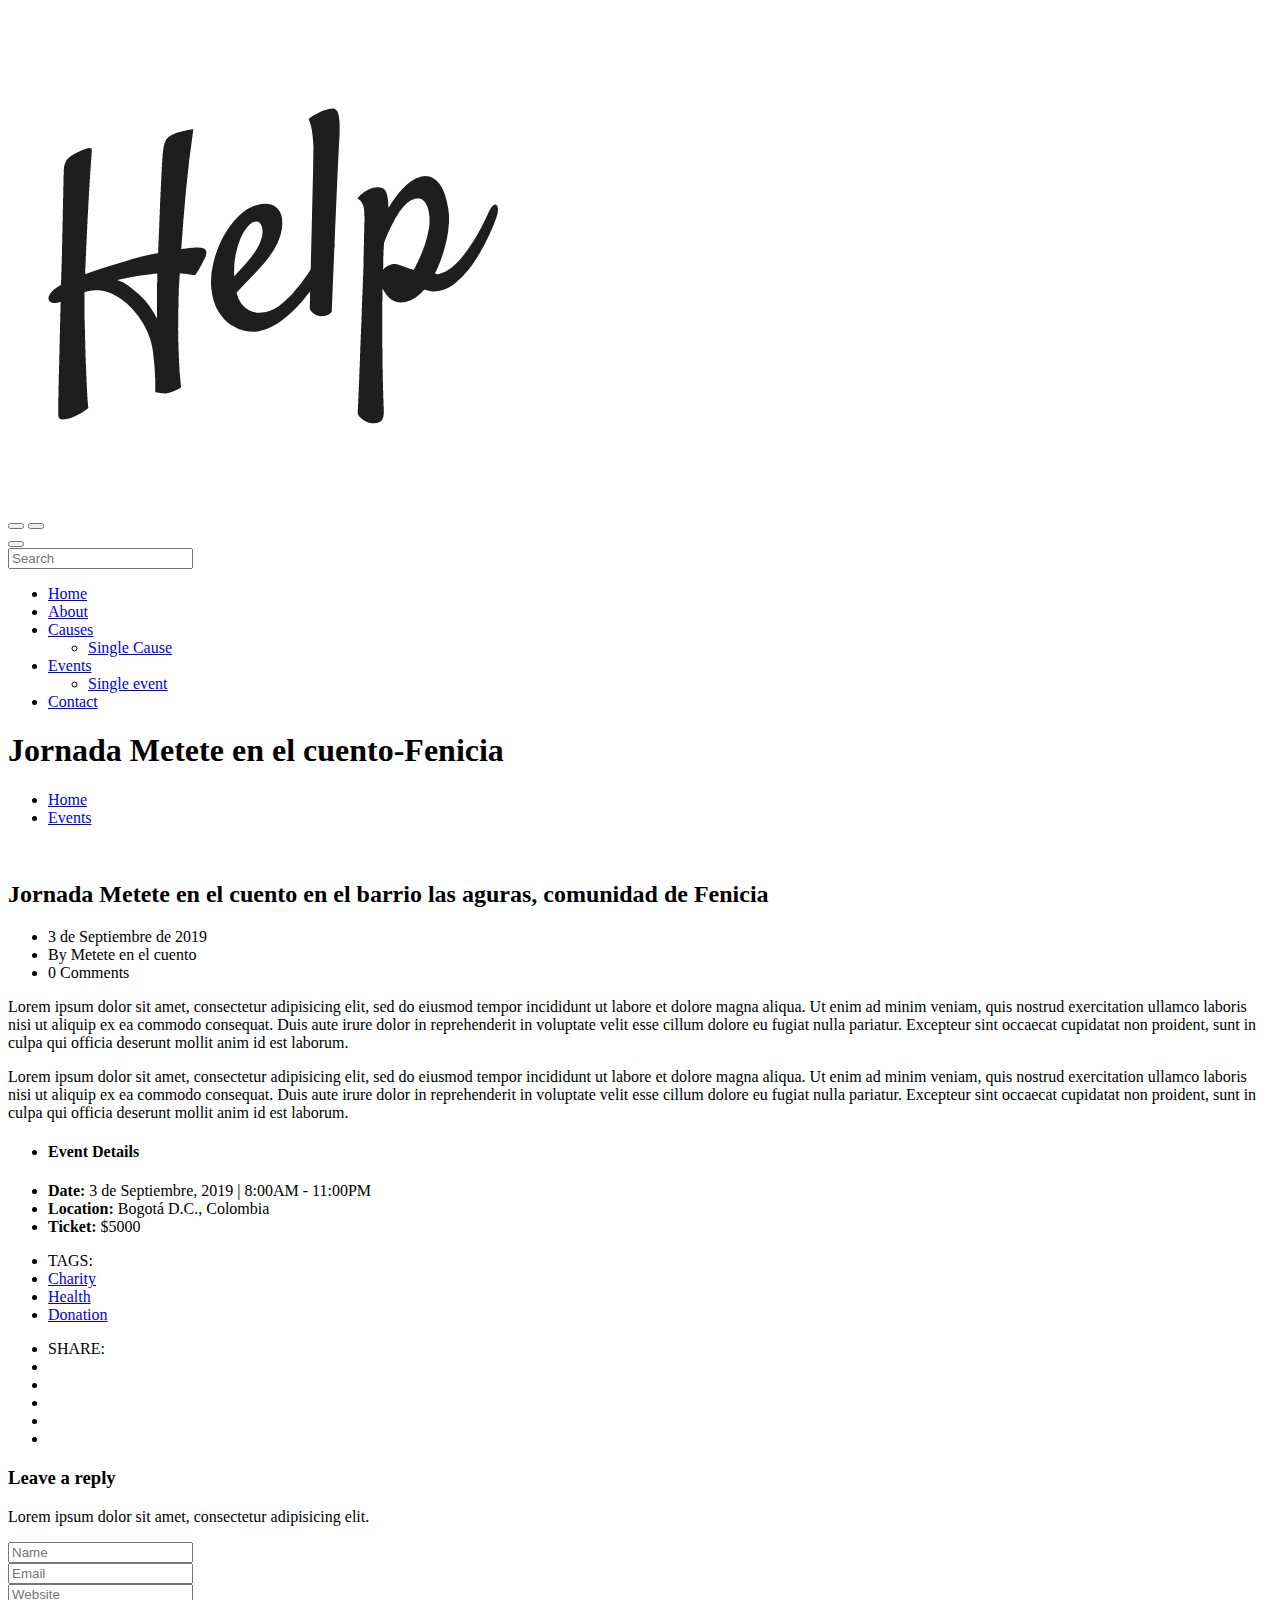
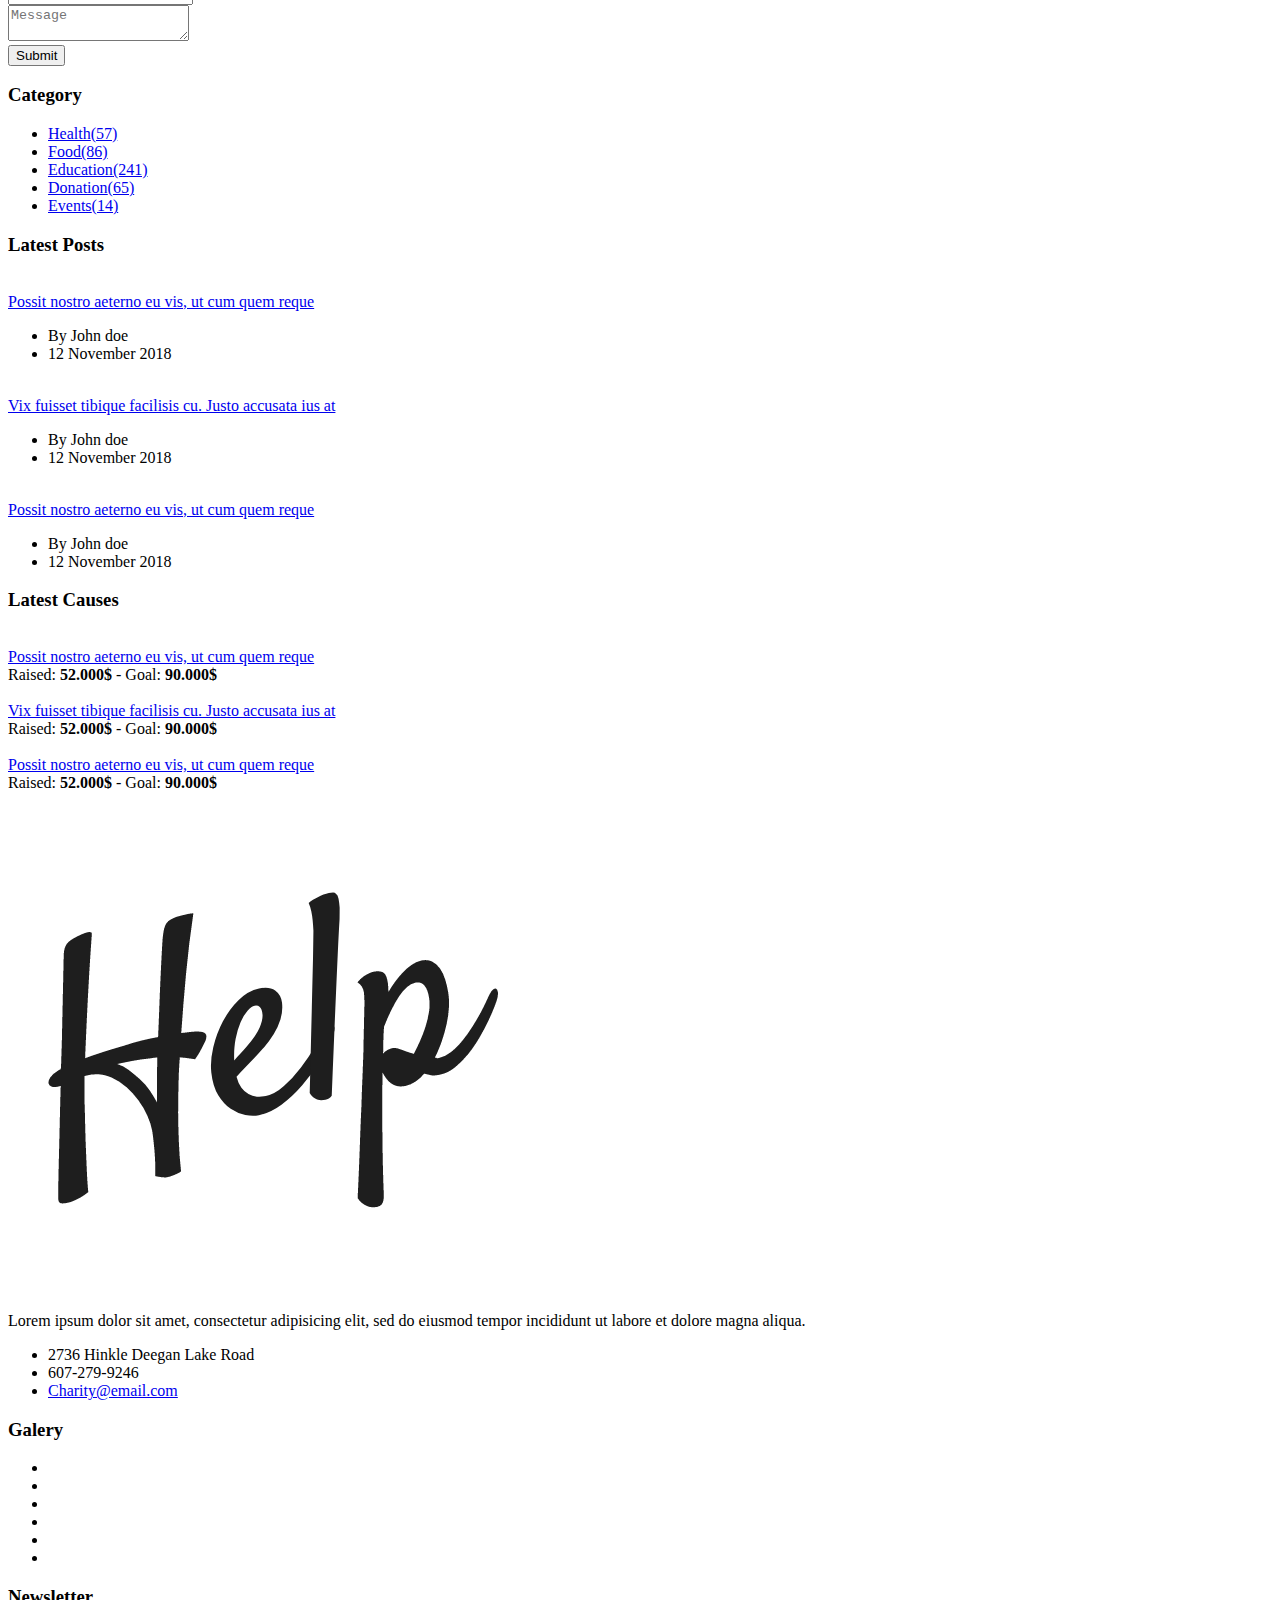
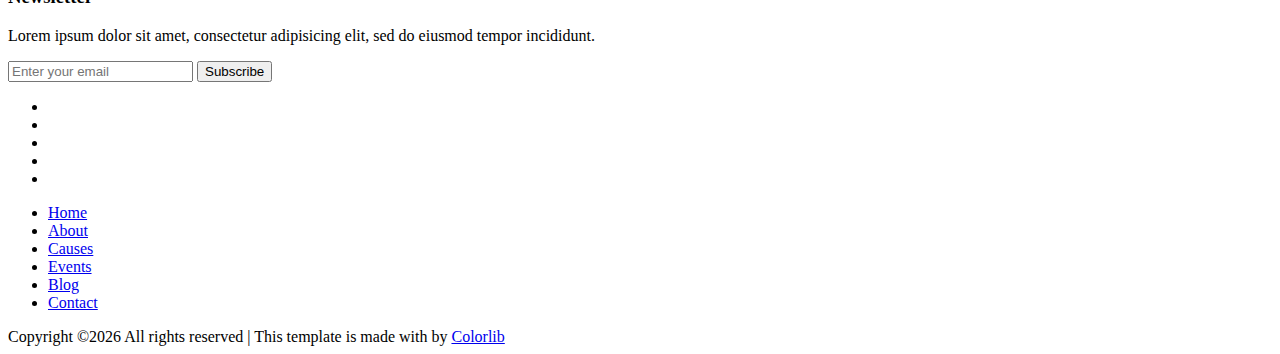
==== event.html @ 4eb240aa "cambios" ====
<!DOCTYPE html>
<html lang="en">

<head>
    <meta charset="utf-8">
    <meta http-equiv="X-UA-Compatible" content="IE=edge">
    <meta name="viewport" content="width=device-width, initial-scale=1">
    <!-- The above 3 meta tags *must* come first in the head; any other head content must come *after* these tags -->

    <title>Help</title>

    <!-- Google font -->
    <link href="https://fonts.googleapis.com/css?family=Roboto:300,400%7CSource+Sans+Pro:700" rel="stylesheet">

    <!-- Bootstrap -->
    <link type="text/css" rel="stylesheet" href="css/bootstrap.min.css" />

    <!-- Owl Carousel -->
    <link type="text/css" rel="stylesheet" href="css/owl.carousel.css" />
    <link type="text/css" rel="stylesheet" href="css/owl.theme.default.css" />

    <!-- Font Awesome Icon -->
    <link rel="stylesheet" href="css/font-awesome.min.css">

    <!-- Custom stlylesheet -->
    <link type="text/css" rel="stylesheet" href="css/style.css" />

    <!-- HTML5 shim and Respond.js for IE8 support of HTML5 elements and media queries -->
    <!-- WARNING: Respond.js doesn't work if you view the page via file:// -->
    <!--[if lt IE 9]>
		  <script src="https://oss.maxcdn.com/html5shiv/3.7.3/html5shiv.min.js"></script>
		  <script src="https://oss.maxcdn.com/respond/1.4.2/respond.min.js"></script>
		<![endif]-->

</head>

<body>
    <!-- HEADER -->
    <header>
        <!-- NAVGATION -->
        <nav id="main-navbar">
            <div class="container">
                <div class="navbar-header">
                    <!-- Logo -->
                    <div class="navbar-brand">
                        <a class="logo" href="index.html"><img src="img/logo.png" alt="logo"></a>
                    </div>
                    <!-- Logo -->

                    <!-- Mobile toggle -->
                    <button class="navbar-toggle-btn">
							<i class="fa fa-bars"></i>
						</button>
                    <!-- Mobile toggle -->

                    <!-- Mobile Search toggle -->
                    <button class="search-toggle-btn">
							<i class="fa fa-search"></i>
						</button>
                    <!-- Mobile Search toggle -->
                </div>

                <!-- Search -->
                <div class="navbar-search">
                    <button class="search-btn"><i class="fa fa-search"></i></button>
                    <div class="search-form">
                        <form>
                            <input class="input" type="text" name="search" placeholder="Search">
                        </form>
                    </div>
                </div>
                <!-- Search -->

                <!-- Nav menu -->
                <ul class="navbar-menu nav navbar-nav navbar-right">
                    <li><a href="index.html">Home</a></li>
                    <li><a href="#">About</a></li>
                    <li class="has-dropdown"><a href="#">Causes</a>
                        <ul class="dropdown">
                            <li><a href="single-cause.html">Single Cause</a></li>
                        </ul>
                    </li>
                    <li class="has-dropdown"><a href="#">Events</a>
                        <ul class="dropdown">
                            <li><a href="single-event.html">Single event</a></li>
                        </ul>
                    </li>

                    <li><a href="#">Contact</a></li>
                </ul>
                <!-- Nav menu -->
            </div>
        </nav>
        <!-- /NAVGATION -->

        <!-- Page Header -->
        <div id="page-header">
            <!-- section background -->
            <div class="section-bg" style="background-image: url(./img/background-2.jpg);"></div>
            <!-- /section background -->

            <!-- page header content -->
            <div class="container">
                <div class="row">
                    <div class="col-md-12">
                        <div class="header-content">
                            <h1> Jornada Metete en el cuento-Fenicia</h1>
                            <ul class="breadcrumb">
                                <li><a href="index.html">Home</a></li>
                                <li><a href="#">Events</a></li>
                            </ul>
                        </div>
                    </div>
                </div>
            </div>
            <!-- /page header content -->
        </div>
        <!-- /Page Header -->
    </header>
    <!-- /HEADER -->

    <!-- SECTION -->
    <div class="section">
        <!-- container -->
        <div class="container">
            <!-- row -->
            <div class="row">
                <!-- MAIN -->
                <main id="main" class="col-md-9">
                    <!-- article -->
                    <div class="article event-details">
                        <!-- article img -->
                        <div class="article-img">
                            <img src="./img/post-img.jpg" alt="">
                        </div>
                        <!-- article img -->

                        <!-- article content -->
                        <div class="article-content">
                            <!-- article title -->
                            <h2 class="article-title"> Jornada Metete en el cuento en el barrio las aguras, comunidad de Fenicia</h2>
                            <!-- /article title -->

                            <!-- article meta -->
                            <ul class="article-meta">
                                <li>3 de Septiembre de 2019</li>
                                <li>By Metete en el cuento</li>
                                <li>0 Comments</li>
                            </ul>
                            <!-- /article meta -->

                            <p>Lorem ipsum dolor sit amet, consectetur adipisicing elit, sed do eiusmod tempor incididunt ut labore et dolore magna aliqua. Ut enim ad minim veniam, quis nostrud exercitation ullamco laboris nisi ut aliquip ex ea commodo consequat.
                                Duis aute irure dolor in reprehenderit in voluptate velit esse cillum dolore eu fugiat nulla pariatur. Excepteur sint occaecat cupidatat non proident, sunt in culpa qui officia deserunt mollit anim id est laborum.</p>
                            <p>Lorem ipsum dolor sit amet, consectetur adipisicing elit, sed do eiusmod tempor incididunt ut labore et dolore magna aliqua. Ut enim ad minim veniam, quis nostrud exercitation ullamco laboris nisi ut aliquip ex ea commodo consequat.
                                Duis aute irure dolor in reprehenderit in voluptate velit esse cillum dolore eu fugiat nulla pariatur. Excepteur sint occaecat cupidatat non proident, sunt in culpa qui officia deserunt mollit anim id est laborum.</p>
                        </div>
                        <!-- /article content -->

                        <!-- event-meta -->
                        <ul class="event-meta">
                            <li>
                                <h4>Event Details</h4>
                            </li>
                            <li><i class="fa fa-clock-o"></i><strong>Date:</strong> 3 de Septiembre, 2019 | 8:00AM - 11:00PM</li>
                            <li><i class="fa fa-map-marker"></i><strong>Location:</strong> Bogotá D.C., Colombia</li>
                            <li><i class="fa fa-ticket"></i><strong>Ticket:</strong> $5000</li>
                        </ul>
                        <!-- /event-meta -->

                        <!-- article tags share -->
                        <div class="article-tags-share">
                            <!-- article tags -->
                            <ul class="tags">
                                <li>TAGS:</li>
                                <li><a href="#">Charity</a></li>
                                <li><a href="#">Health</a></li>
                                <li><a href="#">Donation</a></li>
                            </ul>
                            <!-- /article tags -->

                            <!-- article share -->
                            <ul class="share">
                                <li>SHARE:</li>
                                <li><a href="#"><i class="fa fa-twitter"></i></a></li>
                                <li><a href="#"><i class="fa fa-facebook"></i></a></li>
                                <li><a href="#"><i class="fa fa-google-plus"></i></a></li>
                                <li><a href="#"><i class="fa fa-pinterest"></i></a></li>
                                <li><a href="#"><i class="fa fa-instagram"></i></a></li>
                            </ul>
                            <!-- /article share -->
                        </div>
                        <!-- /article tags share -->

                        <!-- article reply form -->
                        <div class="article-reply">
                            <h3>Leave a reply</h3>
                            <p>Lorem ipsum dolor sit amet, consectetur adipisicing elit.</p>
                            <form>
                                <div class="row">
                                    <div class="col-md-4">
                                        <div class="form-group">
                                            <input class="input" placeholder="Name" type="text">
                                        </div>
                                    </div>
                                    <div class="col-md-4">
                                        <div class="form-group">
                                            <input class="input" placeholder="Email" type="email">
                                        </div>
                                    </div>
                                    <div class="col-md-4">
                                        <div class="form-group">
                                            <input class="input" placeholder="Website" type="text">
                                        </div>
                                    </div>
                                    <div class="col-md-12">
                                        <div class="form-group">
                                            <textarea class="input" placeholder="Message"></textarea>
                                        </div>
                                        <button class="primary-button">Submit</button>
                                    </div>
                                </div>
                            </form>
                        </div>
                        <!-- /article reply form -->
                    </div>
                    <!-- /article -->
                </main>
                <!-- /MAIN -->

                <!-- ASIDE -->
                <aside id="aside" class="col-md-3">
                    <!-- category widget -->
                    <div class="widget">
                        <h3 class="widget-title">Category</h3>
                        <div class="widget-category">
                            <ul>
                                <li><a href="#">Health<span>(57)</span></a></li>
                                <li><a href="#">Food<span>(86)</span></a></li>
                                <li><a href="#">Education<span>(241)</span></a></li>
                                <li><a href="#">Donation<span>(65)</span></a></li>
                                <li><a href="#">Events<span>(14)</span></a></li>
                            </ul>
                        </div>
                    </div>
                    <!-- /category widget -->

                    <!-- posts widget -->
                    <div class="widget">
                        <h3 class="widget-title">Latest Posts</h3>
                        <!-- single post -->
                        <div class="widget-post">
                            <a href="#">
                                <div class="widget-img">
                                    <img src="./img/widget-1.jpg" alt="">
                                </div>
                                <div class="widget-content">
                                    Possit nostro aeterno eu vis, ut cum quem reque
                                </div>
                            </a>
                            <ul class="article-meta">
                                <li>By John doe</li>
                                <li>12 November 2018</li>
                            </ul>
                        </div>
                        <!-- /single post -->

                        <!-- single post -->
                        <div class="widget-post">
                            <a href="#">
                                <div class="widget-img">
                                    <img src="./img/widget-2.jpg" alt="">
                                </div>
                                <div class="widget-content">
                                    Vix fuisset tibique facilisis cu. Justo accusata ius at
                                </div>
                            </a>
                            <ul class="article-meta">
                                <li>By John doe</li>
                                <li>12 November 2018</li>
                            </ul>
                        </div>
                        <!-- /single post -->

                        <!-- single post -->
                        <div class="widget-post">
                            <a href="#">
                                <div class="widget-img">
                                    <img src="./img/widget-3.jpg" alt="">
                                </div>
                                <div class="widget-content">
                                    Possit nostro aeterno eu vis, ut cum quem reque
                                </div>
                            </a>
                            <ul class="article-meta">
                                <li>By John doe</li>
                                <li>12 November 2018</li>
                            </ul>
                        </div>
                        <!-- /single post -->
                    </div>
                    <!-- /posts widget -->

                    <!-- causes widget -->
                    <div class="widget">
                        <h3 class="widget-title">Latest Causes</h3>

                        <!-- single causes -->
                        <div class="widget-causes">
                            <a href="#">
                                <div class="widget-img">
                                    <img src="./img/widget-1.jpg" alt="">
                                </div>
                                <div class="widget-content">
                                    Possit nostro aeterno eu vis, ut cum quem reque
                                    <div class="causes-progress">
                                        <div class="causes-progress-bar">
                                            <div style="width: 64%;"></div>
                                        </div>
                                    </div>
                                </div>
                            </a>
                            <div>
                                <span class="causes-raised">Raised: <strong>52.000$</strong></span> -
                                <span class="causes-goal">Goal: <strong>90.000$</strong></span>
                            </div>
                        </div>
                        <!-- /single causes -->

                        <!-- single causes -->
                        <div class="widget-causes">
                            <a href="#">
                                <div class="widget-img">
                                    <img src="./img/widget-2.jpg" alt="">
                                </div>
                                <div class="widget-content">
                                    Vix fuisset tibique facilisis cu. Justo accusata ius at
                                    <div class="causes-progress">
                                        <div class="causes-progress-bar">
                                            <div style="width: 75%;"></div>
                                        </div>
                                    </div>
                                </div>
                            </a>
                            <div>
                                <span class="causes-raised">Raised: <strong>52.000$</strong></span> -
                                <span class="causes-goal">Goal: <strong>90.000$</strong></span>
                            </div>
                        </div>
                        <!-- /single causes -->

                        <!-- single causes -->
                        <div class="widget-causes">
                            <a href="#">
                                <div class="widget-img">
                                    <img src="./img/widget-3.jpg" alt="">
                                </div>
                                <div class="widget-content">
                                    Possit nostro aeterno eu vis, ut cum quem reque
                                    <div class="causes-progress">
                                        <div class="causes-progress-bar">
                                            <div style="width: 53%;"></div>
                                        </div>
                                    </div>
                                </div>
                            </a>
                            <div>
                                <span class="causes-raised">Raised: <strong>52.000$</strong></span> -
                                <span class="causes-goal">Goal: <strong>90.000$</strong></span>
                            </div>
                        </div>
                        <!-- /single causes -->
                    </div>
                    <!-- causes widget -->
                </aside>
                <!-- /ASIDE -->
            </div>
            <!-- /row -->
        </div>
        <!-- /container -->
    </div>
    <!-- /SECTION -->

    <!-- FOOTER -->
    <footer id="footer" class="section">
        <!-- container -->
        <div class="container">
            <!-- row -->
            <div class="row">
                <!-- footer contact -->
                <div class="col-md-4">
                    <div class="footer">
                        <div class="footer-logo">
                            <a class="logo" href="#"><img src="./img/logo.png" alt=""></a>
                        </div>
                        <p>Lorem ipsum dolor sit amet, consectetur adipisicing elit, sed do eiusmod tempor incididunt ut labore et dolore magna aliqua.</p>
                        <ul class="footer-contact">
                            <li><i class="fa fa-map-marker"></i> 2736 Hinkle Deegan Lake Road</li>
                            <li><i class="fa fa-phone"></i> 607-279-9246</li>
                            <li><i class="fa fa-envelope"></i> <a href="#">Charity@email.com</a></li>
                        </ul>
                    </div>
                </div>
                <!-- /footer contact -->

                <!-- footer galery -->
                <div class="col-md-4">
                    <div class="footer">
                        <h3 class="footer-title">Galery</h3>
                        <ul class="footer-galery">
                            <li>
                                <a href="#"><img src="./img/galery-1.jpg" alt=""></a>
                            </li>
                            <li>
                                <a href="#"><img src="./img/galery-2.jpg" alt=""></a>
                            </li>
                            <li>
                                <a href="#"><img src="./img/galery-3.jpg" alt=""></a>
                            </li>
                            <li>
                                <a href="#"><img src="./img/galery-4.jpg" alt=""></a>
                            </li>
                            <li>
                                <a href="#"><img src="./img/galery-5.jpg" alt=""></a>
                            </li>
                            <li>
                                <a href="#"><img src="./img/galery-6.jpg" alt=""></a>
                            </li>
                        </ul>
                    </div>
                </div>
                <!-- /footer galery -->

                <!-- footer newsletter -->
                <div class="col-md-4">
                    <div class="footer">
                        <h3 class="footer-title">Newsletter</h3>
                        <p>Lorem ipsum dolor sit amet, consectetur adipisicing elit, sed do eiusmod tempor incididunt.</p>
                        <form class="footer-newsletter">
                            <input class="input" type="email" placeholder="Enter your email">
                            <button class="primary-button">Subscribe</button>
                        </form>
                        <ul class="footer-social">
                            <li><a href="#"><i class="fa fa-facebook"></i></a></li>
                            <li><a href="#"><i class="fa fa-twitter"></i></a></li>
                            <li><a href="#"><i class="fa fa-google-plus"></i></a></li>
                            <li><a href="#"><i class="fa fa-instagram"></i></a></li>
                            <li><a href="#"><i class="fa fa-pinterest"></i></a></li>
                        </ul>
                    </div>
                </div>
                <!-- /footer newsletter -->
            </div>
            <!-- /row -->

            <!-- footer copyright & nav -->
            <div id="footer-bottom" class="row">
                <div class="col-md-6 col-md-push-6">
                    <ul class="footer-nav">
                        <li><a href="#">Home</a></li>
                        <li><a href="#">About</a></li>
                        <li><a href="#">Causes</a></li>
                        <li><a href="#">Events</a></li>
                        <li><a href="#">Blog</a></li>
                        <li><a href="#">Contact</a></li>
                    </ul>
                </div>

                <div class="col-md-6 col-md-pull-6">
                    <div class="footer-copyright">
                        <span><!-- Link back to Colorlib can't be removed. Template is licensed under CC BY 3.0. -->
Copyright &copy;<script>document.write(new Date().getFullYear());</script> All rights reserved | This template is made with <i class="fa fa-heart-o" aria-hidden="true"></i> by <a href="https://colorlib.com" target="_blank">Colorlib</a>
<!-- Link back to Colorlib can't be removed. Template is licensed under CC BY 3.0. --></span>
                    </div>
                </div>
            </div>
            <!-- /footer copyright & nav -->
        </div>
        <!-- /container -->
    </footer>
    <!-- /FOOTER -->

    <!-- jQuery Plugins -->
    <script src="js/jquery.min.js"></script>
    <script src="js/bootstrap.min.js"></script>
    <script src="js/owl.carousel.min.js"></script>
    <script src="js/jquery.stellar.min.js"></script>
    <script src="js/main.js"></script>

</body>

</html>
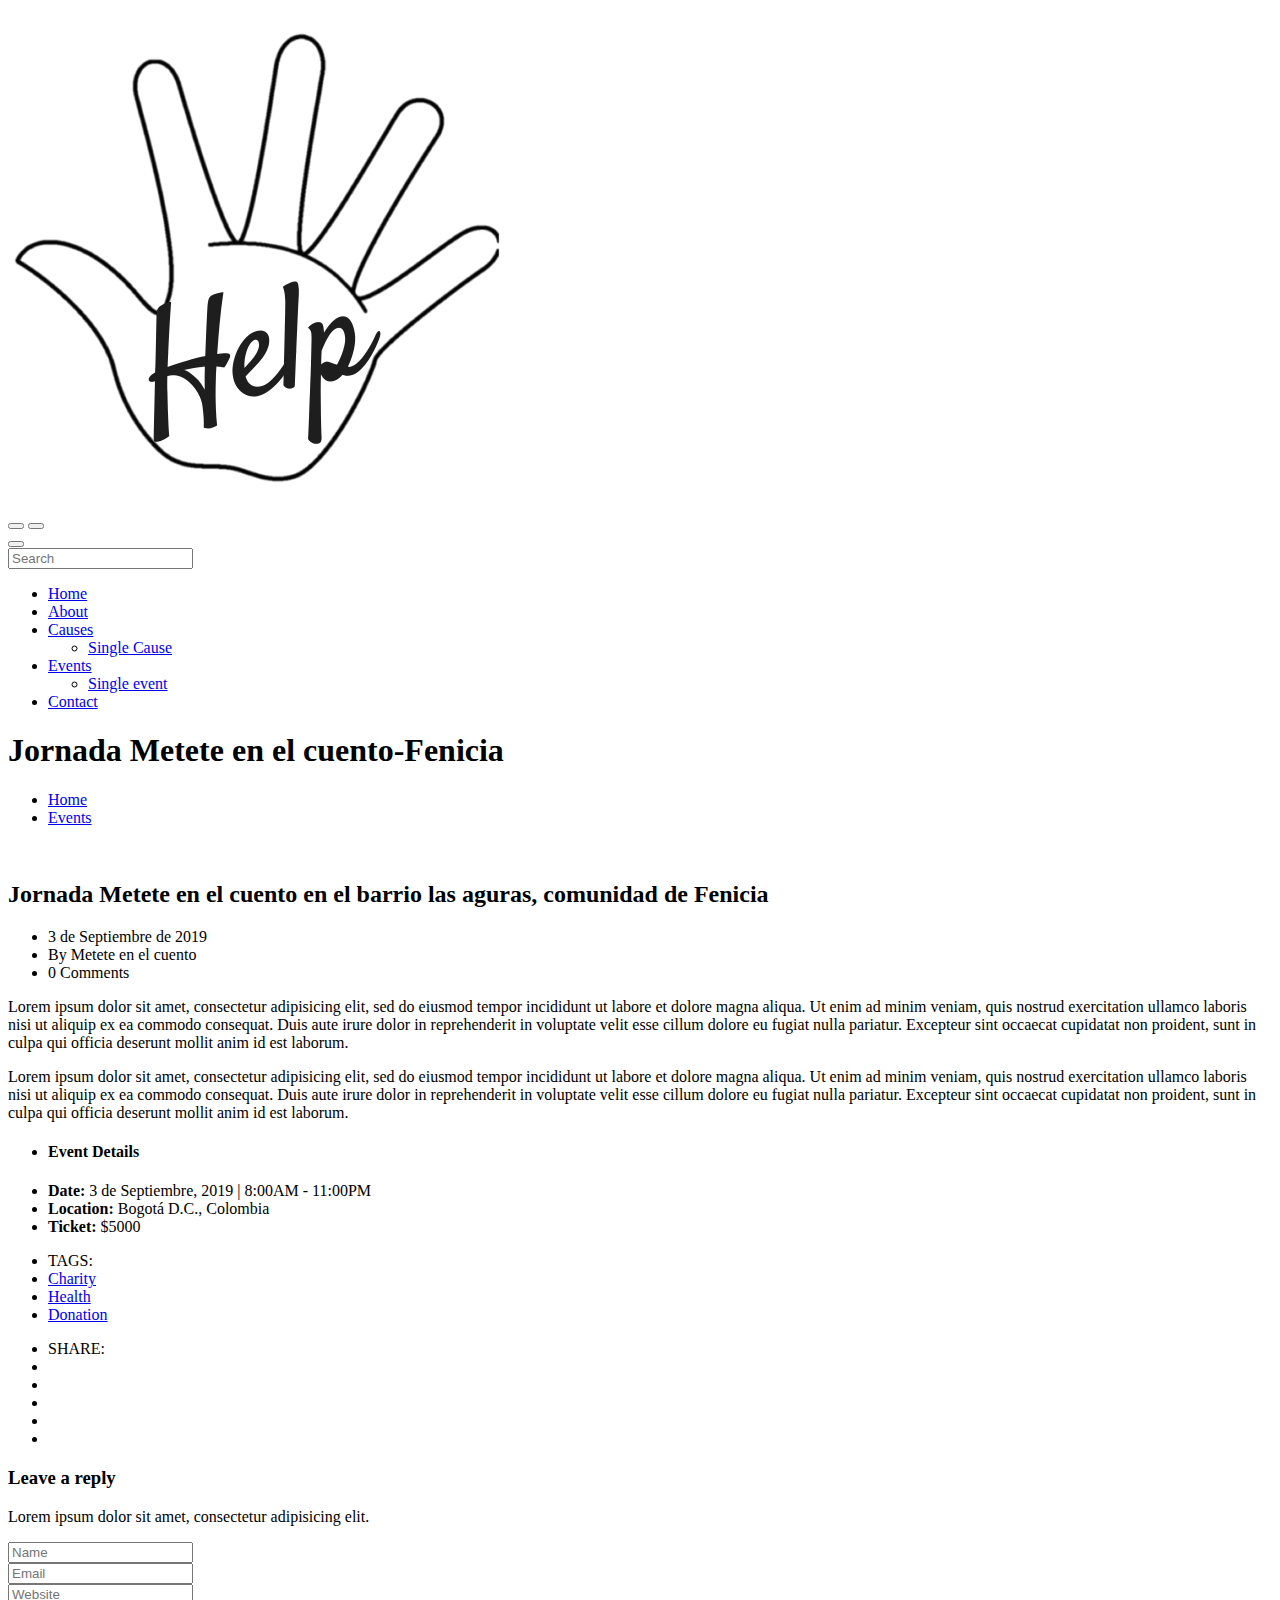
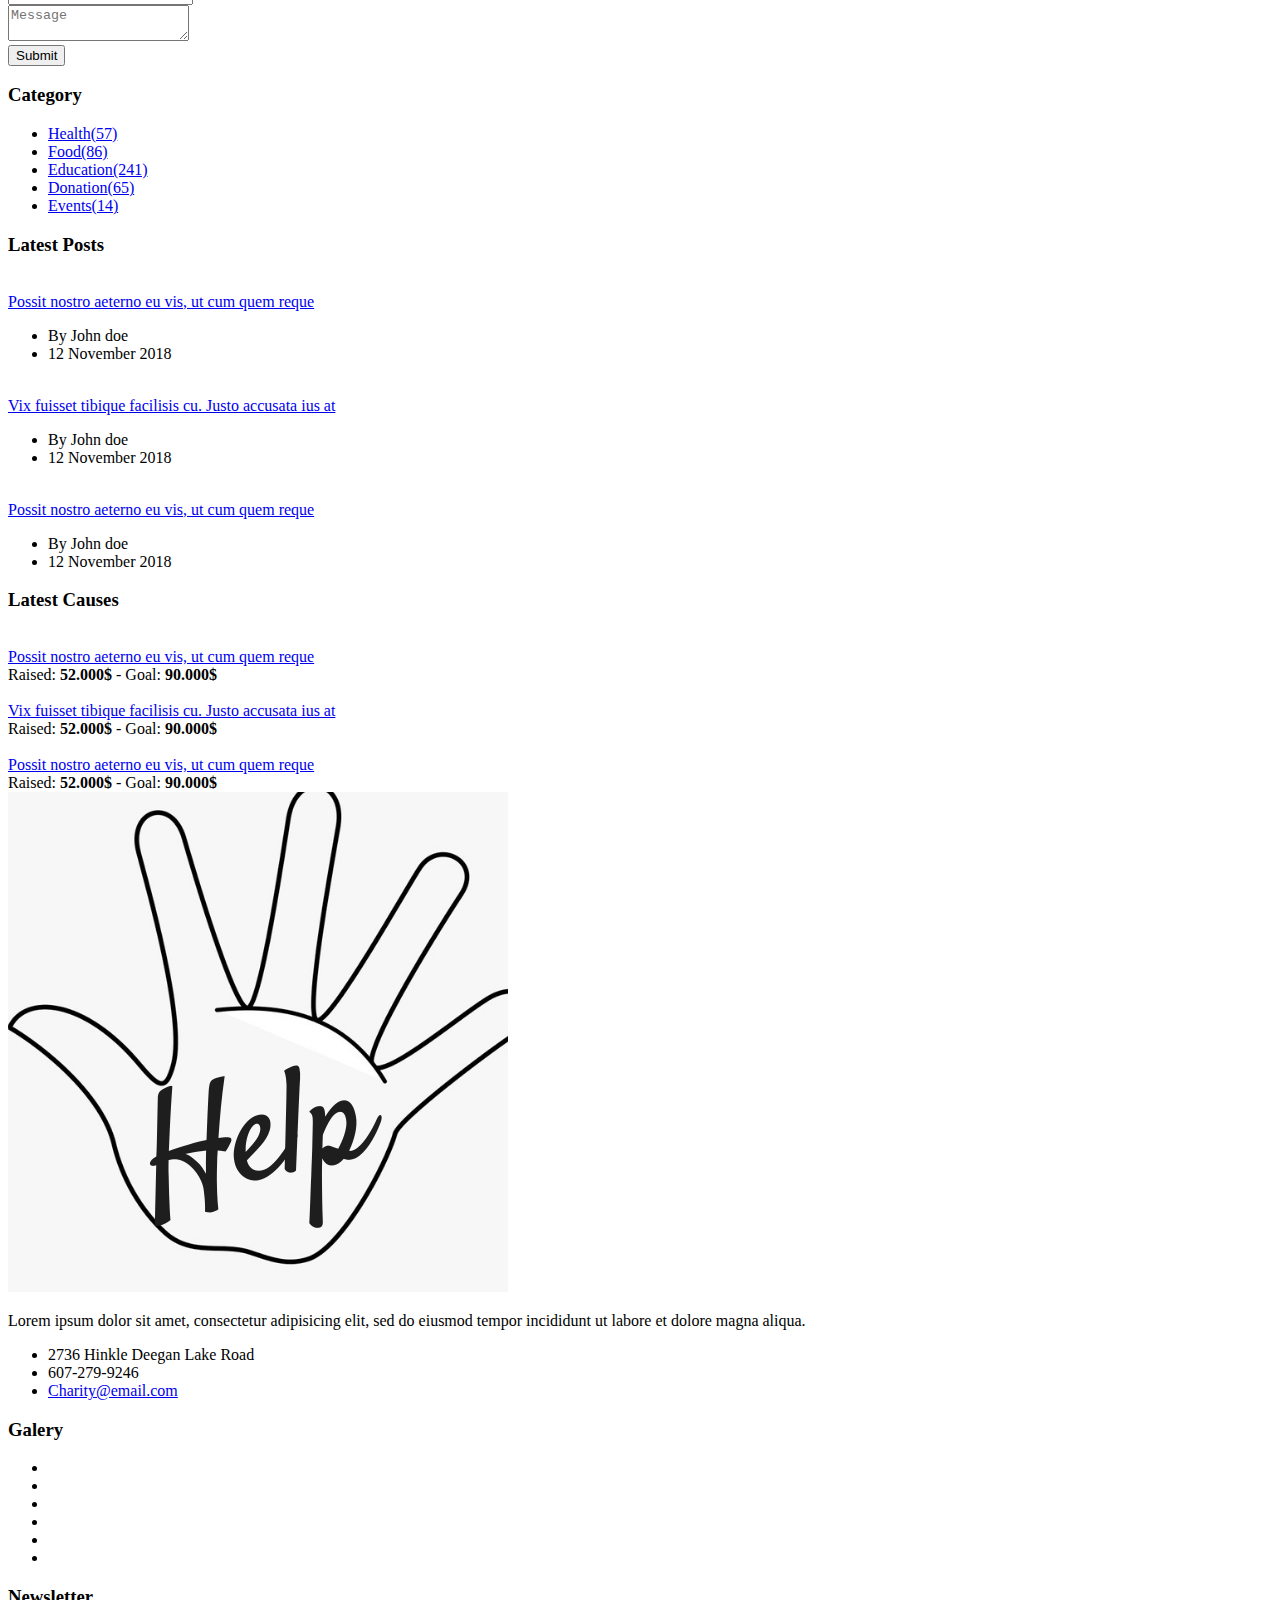
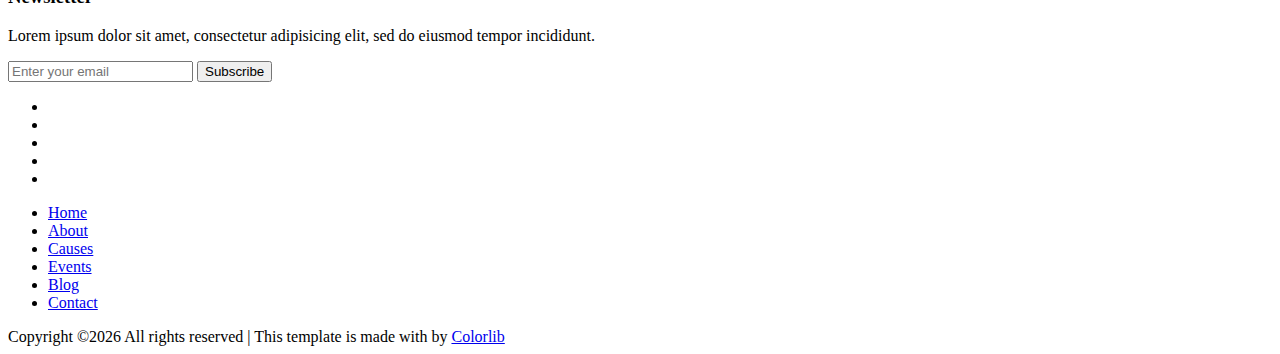
==== commit 33963302: "Cambios" ====
--- a/event.html
+++ b/event.html
@@ -43,7 +43,7 @@
                 <div class="navbar-header">
                     <!-- Logo -->
                     <div class="navbar-brand">
-                        <a class="logo" href="index.html"><img src="img/logo.png" alt="logo"></a>
+                        <a class="logo" href="index.html"><img src="img/logo2.png" alt="logo"></a>
                     </div>
                     <!-- Logo -->
 
